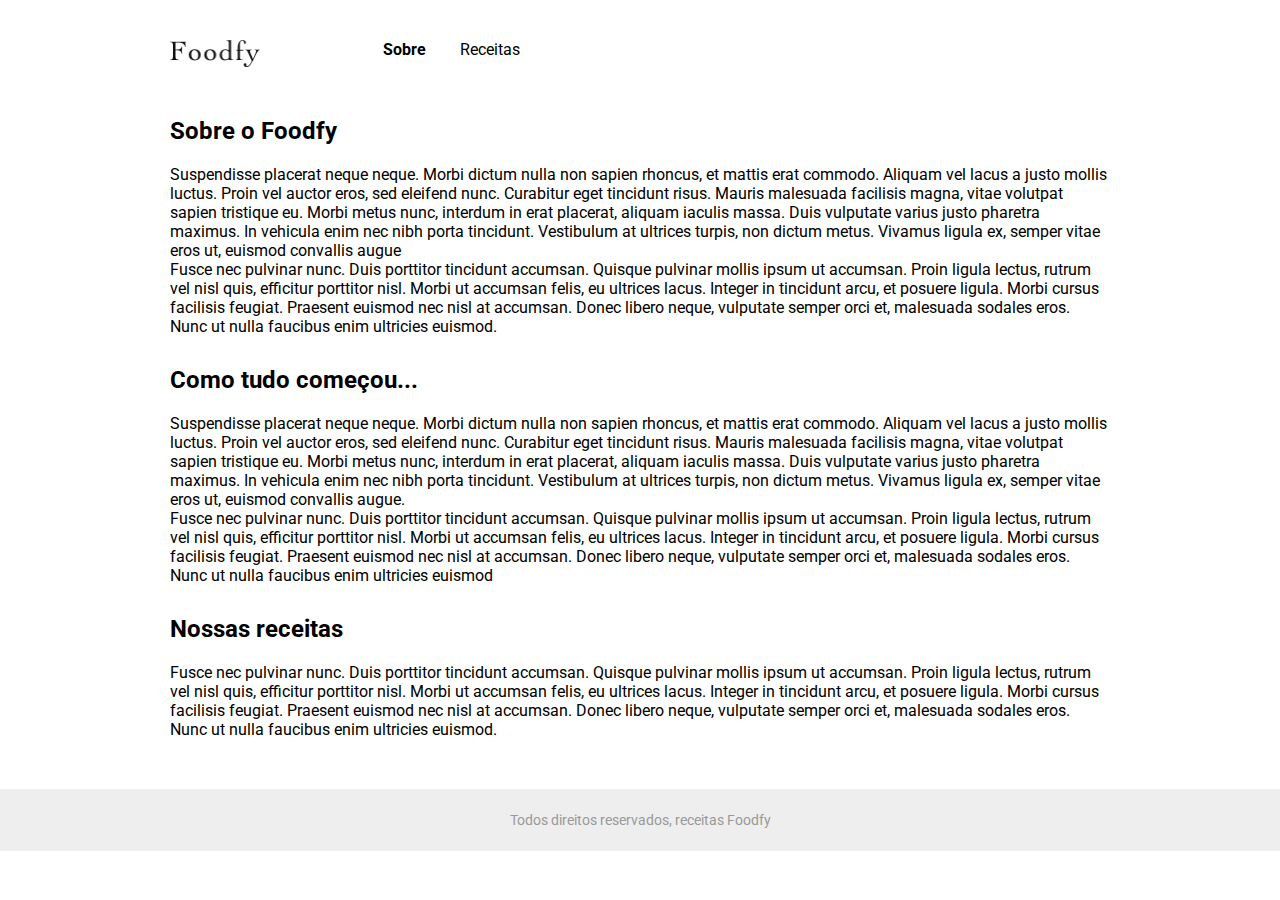
==== sobre.html @ 1d3b9c8e "finalizando frontend pagina sobre" ====
<!DOCTYPE html>
<html lang="pt-br">
<head>
  <meta charset="UTF-8">
  <meta name="viewport" content="width=device-width, initial-scale=1.0">
  <link rel="stylesheet" href="style.css">
  <title>Foodfy</title>
</head>
<body>

<div class="container">
  <header>
    <div class="menu about" >  
        <img src="assets/logo.png" alt="logo do site">
        <nav>
          <a href="sobre.html" class="active">Sobre</a>
          <a href="#">Receitas</a>
        </nav>          
      </div>
  </header>  

  <div class="text-sobre">
    <h1>Sobre o Foodfy</h1>
    <p>
      Suspendisse placerat neque neque. Morbi dictum nulla non sapien rhoncus, et mattis erat commodo. Aliquam vel lacus a justo mollis luctus. Proin vel auctor eros, sed eleifend nunc. Curabitur eget tincidunt risus. Mauris malesuada facilisis magna, vitae volutpat sapien tristique eu. Morbi metus nunc, interdum in erat placerat, aliquam iaculis massa. Duis vulputate varius justo pharetra maximus. In vehicula enim nec nibh porta tincidunt. Vestibulum at ultrices turpis, non dictum metus. Vivamus ligula ex, semper vitae eros ut, euismod convallis augue
    </p>
    <p>
      Fusce nec pulvinar nunc. Duis porttitor tincidunt accumsan. Quisque pulvinar mollis ipsum ut accumsan. Proin ligula lectus, rutrum vel nisl quis, efficitur porttitor nisl. Morbi ut accumsan felis, eu ultrices lacus. Integer in tincidunt arcu, et posuere ligula. Morbi cursus facilisis feugiat. Praesent euismod nec nisl at accumsan. Donec libero neque, vulputate semper orci et, malesuada sodales eros. Nunc ut nulla faucibus enim ultricies euismod.
    </p>

    <h1>Como tudo começou...</h1>
    <p>
      Suspendisse placerat neque neque. Morbi dictum nulla non sapien rhoncus, et mattis erat commodo. Aliquam vel lacus a justo mollis luctus. Proin vel auctor eros, sed eleifend nunc. Curabitur eget tincidunt risus. Mauris malesuada facilisis magna, vitae volutpat sapien tristique eu. Morbi metus nunc, interdum in erat placerat, aliquam iaculis massa. Duis vulputate varius justo pharetra maximus. In vehicula enim nec nibh porta tincidunt. Vestibulum at ultrices turpis, non dictum metus. Vivamus ligula ex, semper vitae eros ut, euismod convallis augue.
    </p>

    <p>
      Fusce nec pulvinar nunc. Duis porttitor tincidunt accumsan. Quisque pulvinar mollis ipsum ut accumsan. Proin ligula lectus, rutrum vel nisl quis, efficitur porttitor nisl. Morbi ut accumsan felis, eu ultrices lacus. Integer in tincidunt arcu, et posuere ligula. Morbi cursus facilisis feugiat. Praesent euismod nec nisl at accumsan. Donec libero neque, vulputate semper orci et, malesuada sodales eros. Nunc ut nulla faucibus enim ultricies euismod
    </p>

    <h1>Nossas receitas</h1>
    <p>
      Fusce nec pulvinar nunc. Duis porttitor tincidunt accumsan. Quisque pulvinar mollis ipsum ut accumsan. Proin ligula lectus, rutrum vel nisl quis, efficitur porttitor nisl. Morbi ut accumsan felis, eu ultrices lacus. Integer in tincidunt arcu, et posuere ligula. Morbi cursus facilisis feugiat. Praesent euismod nec nisl at accumsan. Donec libero neque, vulputate semper orci et, malesuada sodales eros. Nunc ut nulla faucibus enim ultricies euismod.
    </p>

  </div>

</div>  

  
<footer>
    <p>Todos direitos reservados, receitas Foodfy</p>
</footer>
  
</body>
</html>
---- style.css ----
@import url('https://fonts.googleapis.com/css2?family=Roboto:wght@100;300;400;500;700;900&display=swap');

* {
  margin: 0;
  padding: 0;
}

:root {
  --primary-color: #FBDFDB; 
  --font-color: #111111; 
}


body {
  font-family: 'Roboto', sans-serif;
}

.container {
  max-width: 940px;
  /* text-align: center; */
  margin: 0 auto;


  /* border: 1px solid red; */
}

/* MENU */

header .menu {
  display: flex;
  justify-content: start;
  align-content: center;
  margin: 40px auto;
}

header .menu img{
  margin-right: 123px;
  width: 90px;
  height: 27px;
}

header .menu nav a{
  text-decoration: none;
  margin-right: 30px;

  font-size: 16px;
  color: #000;
  line-height: 19px;
}

header .menu nav a:hover {
  background-color: var(--primary-color);
}

/* BANNER  */

header .banner {
  display: grid;
  grid-template-columns: 1fr 1fr;

  height: 366px;
  max-width: 940px;
  background-color: var(--primary-color);
  border-radius: 30px;
}

header .banner .text-banner {
  /* border: 1px solid red; */
  display: grid;
  grid-template-rows: 1fr 1fr;
  justify-content: center;
  align-content: center;
}

header .banner .text-banner h1 {
  /* border: 1px solid blue; */
  margin-top: 117px;  
  font-size: 32px;
  color: #111111;
  font-weight: 900;
}

header .banner .text-banner p {
  /* margin-top: 10px;
  margin-left: 60px; */ 
  /* border: 1px solid red;   */
  text-align: left;
  max-width: 316px;
  /* height: 84px; */

  font-size: 18px;
  font-weight: normal;
  line-height: 28px;
}

header .img-banner {
  align-self: end;
}
header .banner img {  
  margin-left: 150px;
  width: 216px;
  height: 300px;
}

/* MAIN  */

main {  
  margin-top: 50px;
}

main h1 {
  font-size: 24px;
  font-weight: bold;
  line-height: 28px;
  color: var(--font-color); 
  text-align: left;

  margin-bottom: 20px;
}

main .cards {
  display: grid;
  grid-template-columns: 1fr 1fr 1fr;  
  gap: 20px;
}

main .cards .card {
  cursor: pointer;
}

main .cards .card img{
  max-width: 300px;
  height: 140px;
  border-radius: 15px;
}

main .cards .card img:hover {
  height: 200px;  
  transition: 400ms ease-in;
}

main .cards .card h3 {
  font-size: 18px;
  text-align: left;
  font-weight: normal;
  line-height: 21px;
  color: var(--font-color);
  margin-top: 20px;
  margin-bottom: 5px;
}

main .cards .card h3:hover {
  transition: 1s ease;
  background-color: var(--primary-color);
}

main .cards .card p {
  font-size: 14px;
  font-weight: normal;
  text-align: left;
  line-height: 16px;
}

main .cards .card p span {
  color: #777777;
}

footer {
  display: grid;
  grid-template-rows: 1fr;
  align-content: center;
  justify-content: center;
  margin-top: 50px;
  height: 62px;
  width: 100%;
  background: #EEEEEE;
  text-transform: ;
}

footer p {
  justify-self: center;
  align-self: center;
  font-size: 14px;
  line-height: 16px;
  color: #999999;
}  
 
/* PÁGINA SOBRE  */

header .menu nav a.active {
  font-weight: bold;
}

header .about {
  margin-bottom: 50px;
}

.text-sobre h1 {
  margin-top: 30px;
  margin-bottom: 20px;
  font-size: 24px;  
}
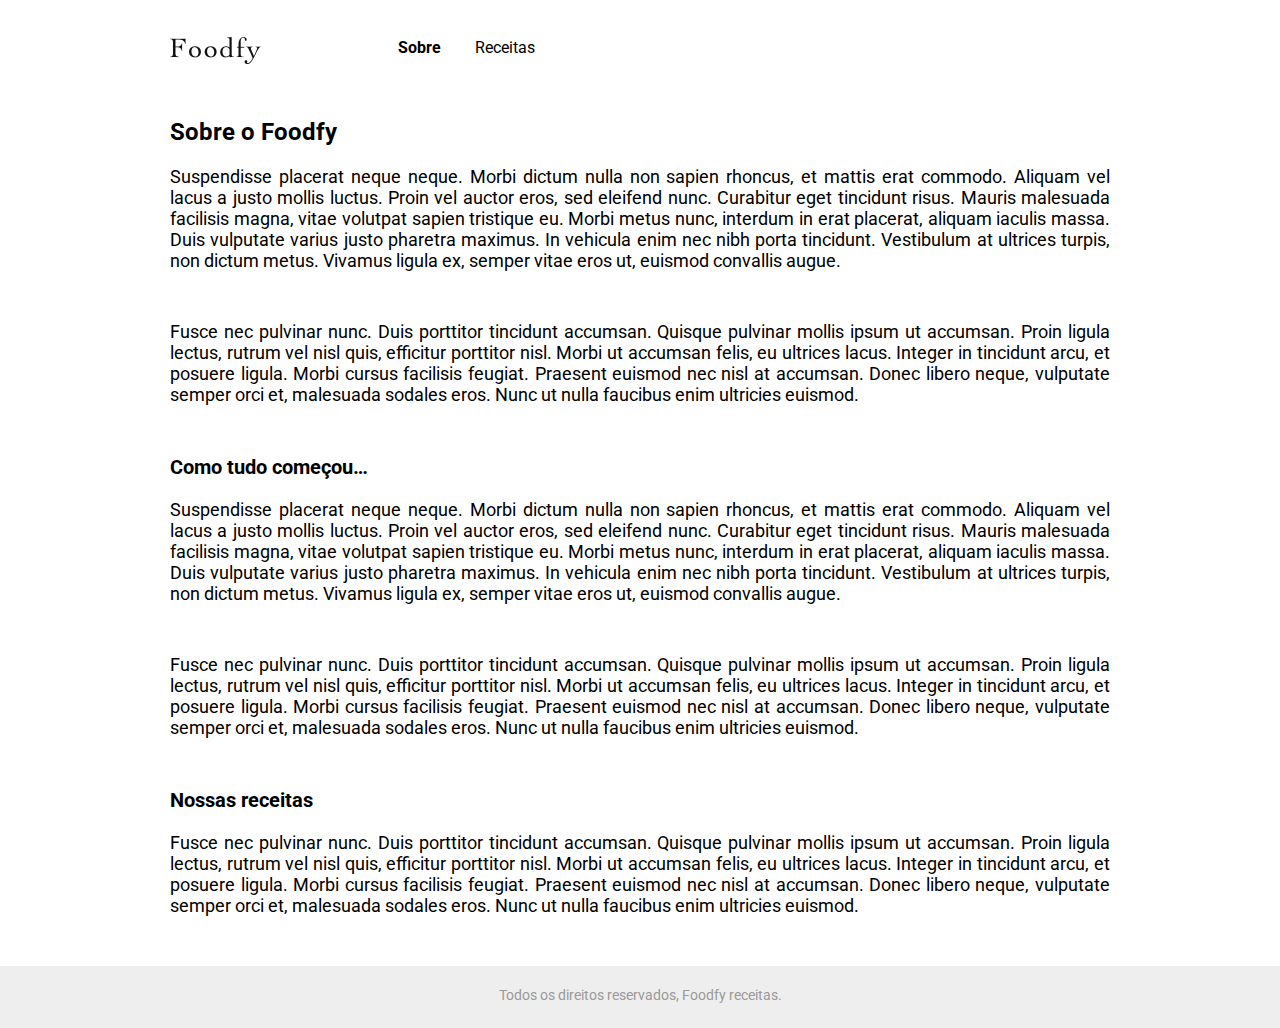
==== commit d8aba500: "frontend finalizado com modal" ====
--- a/sobre.html
+++ b/sobre.html
@@ -1,55 +1,57 @@
 <!DOCTYPE html>
-<html lang="pt-br">
+<html lang="en">
 <head>
-  <meta charset="UTF-8">
-  <meta name="viewport" content="width=device-width, initial-scale=1.0">
-  <link rel="stylesheet" href="style.css">
-  <title>Foodfy</title>
+    <meta charset="UTF-8">
+    <meta name="viewport" content="width=device-width, initial-scale=1.0">
+    <title>Foodfy</title>
+    <link rel="stylesheet" href="style.css">
 </head>
 <body>
+    <div class="container">
+        <header>
+            <a href="./index.html">
+                <img src="./assets/logo.png" alt="Logo Foodfy" />
+            </a>
 
-<div class="container">
-  <header>
-    <div class="menu about" >  
-        <img src="assets/logo.png" alt="logo do site">
-        <nav>
-          <a href="sobre.html" class="active">Sobre</a>
-          <a href="#">Receitas</a>
-        </nav>          
-      </div>
-  </header>  
+            <div class = "links">
+                <a href="sobre.html" class="active">Sobre</a>
+                <a href="receitas.html">Receitas</a>
+            </div>
+        </header>
+    </div>
 
-  <div class="text-sobre">
-    <h1>Sobre o Foodfy</h1>
-    <p>
-      Suspendisse placerat neque neque. Morbi dictum nulla non sapien rhoncus, et mattis erat commodo. Aliquam vel lacus a justo mollis luctus. Proin vel auctor eros, sed eleifend nunc. Curabitur eget tincidunt risus. Mauris malesuada facilisis magna, vitae volutpat sapien tristique eu. Morbi metus nunc, interdum in erat placerat, aliquam iaculis massa. Duis vulputate varius justo pharetra maximus. In vehicula enim nec nibh porta tincidunt. Vestibulum at ultrices turpis, non dictum metus. Vivamus ligula ex, semper vitae eros ut, euismod convallis augue
-    </p>
-    <p>
-      Fusce nec pulvinar nunc. Duis porttitor tincidunt accumsan. Quisque pulvinar mollis ipsum ut accumsan. Proin ligula lectus, rutrum vel nisl quis, efficitur porttitor nisl. Morbi ut accumsan felis, eu ultrices lacus. Integer in tincidunt arcu, et posuere ligula. Morbi cursus facilisis feugiat. Praesent euismod nec nisl at accumsan. Donec libero neque, vulputate semper orci et, malesuada sodales eros. Nunc ut nulla faucibus enim ultricies euismod.
-    </p>
+    <div class="about">
 
-    <h1>Como tudo começou...</h1>
-    <p>
-      Suspendisse placerat neque neque. Morbi dictum nulla non sapien rhoncus, et mattis erat commodo. Aliquam vel lacus a justo mollis luctus. Proin vel auctor eros, sed eleifend nunc. Curabitur eget tincidunt risus. Mauris malesuada facilisis magna, vitae volutpat sapien tristique eu. Morbi metus nunc, interdum in erat placerat, aliquam iaculis massa. Duis vulputate varius justo pharetra maximus. In vehicula enim nec nibh porta tincidunt. Vestibulum at ultrices turpis, non dictum metus. Vivamus ligula ex, semper vitae eros ut, euismod convallis augue.
-    </p>
+        <h1>Sobre o Foodfy</h1>
 
-    <p>
-      Fusce nec pulvinar nunc. Duis porttitor tincidunt accumsan. Quisque pulvinar mollis ipsum ut accumsan. Proin ligula lectus, rutrum vel nisl quis, efficitur porttitor nisl. Morbi ut accumsan felis, eu ultrices lacus. Integer in tincidunt arcu, et posuere ligula. Morbi cursus facilisis feugiat. Praesent euismod nec nisl at accumsan. Donec libero neque, vulputate semper orci et, malesuada sodales eros. Nunc ut nulla faucibus enim ultricies euismod
-    </p>
+        <p id="1">
+            Suspendisse placerat neque neque. Morbi dictum nulla non sapien rhoncus, et mattis erat commodo. Aliquam vel lacus a justo mollis luctus. Proin vel auctor eros, sed eleifend nunc. Curabitur eget tincidunt risus. Mauris malesuada facilisis magna, vitae volutpat sapien tristique eu. Morbi metus nunc, interdum in erat placerat, aliquam iaculis massa. Duis vulputate varius justo pharetra maximus. In vehicula enim nec nibh porta tincidunt. Vestibulum at ultrices turpis, non dictum metus. Vivamus ligula ex, semper vitae eros ut, euismod convallis augue.
+        </p>
+            
+        <p id="2">
+            Fusce nec pulvinar nunc. Duis porttitor tincidunt accumsan. Quisque pulvinar mollis ipsum ut accumsan. Proin ligula lectus, rutrum vel nisl quis, eﬃcitur porttitor nisl. Morbi ut accumsan felis, eu ultrices lacus. Integer in tincidunt arcu, et posuere ligula. Morbi cursus facilisis feugiat. Praesent euismod nec nisl at accumsan. Donec libero neque, vulputate semper orci et, malesuada sodales eros. Nunc ut nulla faucibus enim ultricies euismod.
+        </p>
 
-    <h1>Nossas receitas</h1>
-    <p>
-      Fusce nec pulvinar nunc. Duis porttitor tincidunt accumsan. Quisque pulvinar mollis ipsum ut accumsan. Proin ligula lectus, rutrum vel nisl quis, efficitur porttitor nisl. Morbi ut accumsan felis, eu ultrices lacus. Integer in tincidunt arcu, et posuere ligula. Morbi cursus facilisis feugiat. Praesent euismod nec nisl at accumsan. Donec libero neque, vulputate semper orci et, malesuada sodales eros. Nunc ut nulla faucibus enim ultricies euismod.
-    </p>
+        <h2>Como tudo começou…</h2>
 
-  </div>
+        <p id ="3">
+            Suspendisse placerat neque neque. Morbi dictum nulla non sapien rhoncus, et mattis erat commodo. Aliquam vel lacus a justo mollis luctus. Proin vel auctor eros, sed eleifend nunc. Curabitur eget tincidunt risus. Mauris malesuada facilisis magna, vitae volutpat sapien tristique eu. Morbi metus nunc, interdum in erat placerat, aliquam iaculis massa. Duis vulputate varius justo pharetra maximus. In vehicula enim nec nibh porta tincidunt. Vestibulum at ultrices turpis, non dictum metus. Vivamus ligula ex, semper vitae eros ut, euismod convallis augue.
+        </p>
 
-</div>  
+        <P> Fusce nec pulvinar nunc. Duis porttitor tincidunt accumsan. Quisque pulvinar mollis ipsum ut accumsan. Proin ligula lectus, rutrum vel nisl quis, eﬃcitur porttitor nisl. Morbi ut accumsan felis, eu ultrices lacus. Integer in tincidunt arcu, et posuere ligula. Morbi cursus facilisis feugiat. Praesent euismod nec nisl at accumsan. Donec libero neque, vulputate semper orci et, malesuada sodales eros. Nunc ut nulla faucibus enim ultricies euismod.</P>
 
-  
-<footer>
-    <p>Todos direitos reservados, receitas Foodfy</p>
-</footer>
-  
+        <h2>Nossas receitas</h2>
+
+        <p id="4">
+            Fusce nec pulvinar nunc. Duis porttitor tincidunt accumsan. Quisque pulvinar mollis ipsum ut accumsan. Proin ligula lectus, rutrum vel nisl quis, eﬃcitur porttitor nisl. Morbi ut accumsan felis, eu ultrices lacus. Integer in tincidunt arcu, et posuere ligula. Morbi cursus facilisis feugiat. Praesent euismod nec nisl at accumsan. Donec libero neque, vulputate semper orci et, malesuada sodales eros. Nunc ut nulla faucibus enim ultricies euismod.
+        </p>
+
+    </div>
+
+    <footer>
+        <p>Todos os direitos reservados, Foodfy receitas.</p>
+    </footer>
+    
 </body>
+
 </html>--- a/style.css
+++ b/style.css
@@ -1,202 +1,232 @@
-@import url('https://fonts.googleapis.com/css2?family=Roboto:wght@100;300;400;500;700;900&display=swap');
-
-* {
-  margin: 0;
-  padding: 0;
-}
-
-:root {
-  --primary-color: #FBDFDB; 
-  --font-color: #111111; 
-}
-
+@import url('https://fonts.googleapis.com/css2?family=Roboto:wght@400;700&display=swap');
+
+*{
+    margin: 0;
+    padding: 0;
+    border: 0;
+}
 
 body {
-  font-family: 'Roboto', sans-serif;
+    font-family: 'Roboto', sans-serif;
+    
 }
 
 .container {
-  max-width: 940px;
-  /* text-align: center; */
-  margin: 0 auto;
-
-
-  /* border: 1px solid red; */
-}
-
-/* MENU */
-
-header .menu {
-  display: flex;
-  justify-content: start;
-  align-content: center;
-  margin: 40px auto;
-}
-
-header .menu img{
-  margin-right: 123px;
-  width: 90px;
-  height: 27px;
-}
-
-header .menu nav a{
-  text-decoration: none;
-  margin-right: 30px;
-
-  font-size: 16px;
-  color: #000;
-  line-height: 19px;
-}
-
-header .menu nav a:hover {
-  background-color: var(--primary-color);
-}
-
-/* BANNER  */
-
-header .banner {
-  display: grid;
-  grid-template-columns: 1fr 1fr;
-
-  height: 366px;
-  max-width: 940px;
-  background-color: var(--primary-color);
-  border-radius: 30px;
-}
-
-header .banner .text-banner {
-  /* border: 1px solid red; */
-  display: grid;
-  grid-template-rows: 1fr 1fr;
-  justify-content: center;
-  align-content: center;
-}
-
-header .banner .text-banner h1 {
-  /* border: 1px solid blue; */
-  margin-top: 117px;  
-  font-size: 32px;
-  color: #111111;
-  font-weight: 900;
-}
-
-header .banner .text-banner p {
-  /* margin-top: 10px;
-  margin-left: 60px; */ 
-  /* border: 1px solid red;   */
-  text-align: left;
-  max-width: 316px;
-  /* height: 84px; */
-
-  font-size: 18px;
-  font-weight: normal;
-  line-height: 28px;
-}
-
-header .img-banner {
-  align-self: end;
-}
-header .banner img {  
-  margin-left: 150px;
-  width: 216px;
-  height: 300px;
-}
-
-/* MAIN  */
-
-main {  
-  margin-top: 50px;
-}
-
-main h1 {
-  font-size: 24px;
-  font-weight: bold;
-  line-height: 28px;
-  color: var(--font-color); 
-  text-align: left;
-
-  margin-bottom: 20px;
-}
-
-main .cards {
-  display: grid;
-  grid-template-columns: 1fr 1fr 1fr;  
-  gap: 20px;
-}
-
-main .cards .card {
-  cursor: pointer;
-}
-
-main .cards .card img{
-  max-width: 300px;
-  height: 140px;
-  border-radius: 15px;
-}
-
-main .cards .card img:hover {
-  height: 200px;  
-  transition: 400ms ease-in;
-}
-
-main .cards .card h3 {
-  font-size: 18px;
-  text-align: left;
-  font-weight: normal;
-  line-height: 21px;
-  color: var(--font-color);
-  margin-top: 20px;
-  margin-bottom: 5px;
-}
-
-main .cards .card h3:hover {
-  transition: 1s ease;
-  background-color: var(--primary-color);
-}
-
-main .cards .card p {
-  font-size: 14px;
-  font-weight: normal;
-  text-align: left;
-  line-height: 16px;
-}
-
-main .cards .card p span {
-  color: #777777;
-}
-
-footer {
-  display: grid;
-  grid-template-rows: 1fr;
-  align-content: center;
-  justify-content: center;
-  margin-top: 50px;
-  height: 62px;
-  width: 100%;
-  background: #EEEEEE;
-  text-transform: ;
-}
-
-footer p {
-  justify-self: center;
-  align-self: center;
-  font-size: 14px;
-  line-height: 16px;
-  color: #999999;
-}  
- 
-/* PÁGINA SOBRE  */
-
-header .menu nav a.active {
-  font-weight: bold;
-}
-
-header .about {
-  margin-bottom: 50px;
-}
-
-.text-sobre h1 {
-  margin-top: 30px;
-  margin-bottom: 20px;
-  font-size: 24px;  
-}+    max-width: 940px;
+    margin: 0 auto;
+}
+
+header{
+    text-align: center;
+    max-width: 940px;
+    /* margin-left: 485px; */
+    align-items: flex-start;
+    display: flex;
+    margin-bottom: 30px;
+}
+
+header img{
+    size: 90.6px;
+    height: 26.9;
+    margin-top: 37px;
+    margin-right: 122.4px;
+}
+
+.links{
+    margin-top: 38px;
+}
+
+.links a{
+    text-decoration: none;
+    color: black;
+    font-weight: normal;
+    font-size: 16px;
+    width: 42px;
+    margin: 0 15px;
+}
+
+.links a.active {
+    font-weight: bold;
+}
+
+.links a:hover{
+    font-weight: bold;
+}
+
+
+/*=== WRAPPER ===*/
+
+#wrapper{
+    display: flex;
+    background-color: #FBDFDB;
+    max-width: 940px;
+    height: 366px;
+    margin: 0 auto;
+    margin-top: 36px;
+    border-radius: 30px;
+}
+
+#wrapper .info{
+    margin-top: 117px;
+    margin-left: 60px;
+    text-align: left;
+    line-height: 28px;
+}
+
+#wrapper .info h1{
+    font-size: 32px;
+    font-weight: bold;
+}
+
+#wrapper .info p{
+    width: 316px;
+    height: 84px;
+    font-size: 18px;
+    opacity: 0.7;
+    
+}
+
+#wrapper img{
+    width: 216px;
+    height: 300px;
+    margin-top: 66px;
+    margin-right: 100px;
+    margin-left: 259px;
+}
+
+.about{    
+    max-width: 940px;
+    margin: 0 auto;
+    text-align: justify;
+}
+
+.about h1{
+    margin-top: 50px;
+    margin-bottom: 20px;
+    font-size: 24px;
+}
+
+
+.about h2{
+    margin-top: 30px;
+    margin-bottom: 20px;
+    font-size: 20px;
+}
+
+.about p{
+    font-size: 18px;
+    margin-bottom: 50px;
+}
+
+/* === CARDS === */
+
+#title{
+    font-size: 24px;
+    text-align: center;
+    margin-bottom: 20px;
+    margin-top: 50px;
+    margin-right: 765px;
+}
+
+.recipes{
+    max-width: 940px;
+    display: grid;
+    grid-template-columns: repeat(3, 1fr);
+    margin: 0 auto;
+    gap: 20px;
+}
+
+.recipe_image-container img{
+    width: 300px;
+    height: 140px;
+    border-radius: 15px;
+}
+
+.card .info .nome{
+    font-size: 18px;
+}
+
+.card .recipe_info .chef{
+    font-size: 14px;
+    color: #777777
+}
+.card:hover{
+    cursor: pointer;
+}
+
+footer{
+    margin-top: 50px;
+    height: 62px;
+    background-color: #EEEEEE;
+    
+}
+
+footer p{
+    font-size: 14px;
+    line-height: 6.5vh;
+    text-align: center;
+    color: #999999;
+}
+
+
+/* === MODAL === */
+
+.modal_overlay{
+    background-color: rgba(0, 0, 0, 0.7);
+    width: 100%;
+    height: 100%;
+    position: fixed;
+    top: 0;
+    opacity: 0;
+    visibility: hidden;
+}
+
+.modal{
+    background-color: white;
+    border-radius: 16px;
+    width: 660px;
+    height: 413px;
+    margin: 27vh auto;
+    position: relative;
+}
+
+.modal_image-container img{
+    margin: 30px;
+    width: 600px;
+    height: 200px;
+    border-radius: 15px; 
+}
+
+.modal_content{
+    text-align: center;
+}
+
+.modal_content .nome{
+    font-size: 24px;
+}
+
+.modal_content .chef{
+    font-size: 18px;
+    color: #777777;
+}
+
+.modal_close{
+    text-align: center;
+}
+
+.modal_close:hover{
+    cursor: pointer;
+}
+
+.modal_close p{
+    color: #999999;
+    margin-top: 60px;
+}
+
+
+/* === MODAL ACTIVE === */
+
+.modal_overlay.active{
+    opacity: 1;
+    visibility: visible;
+}
